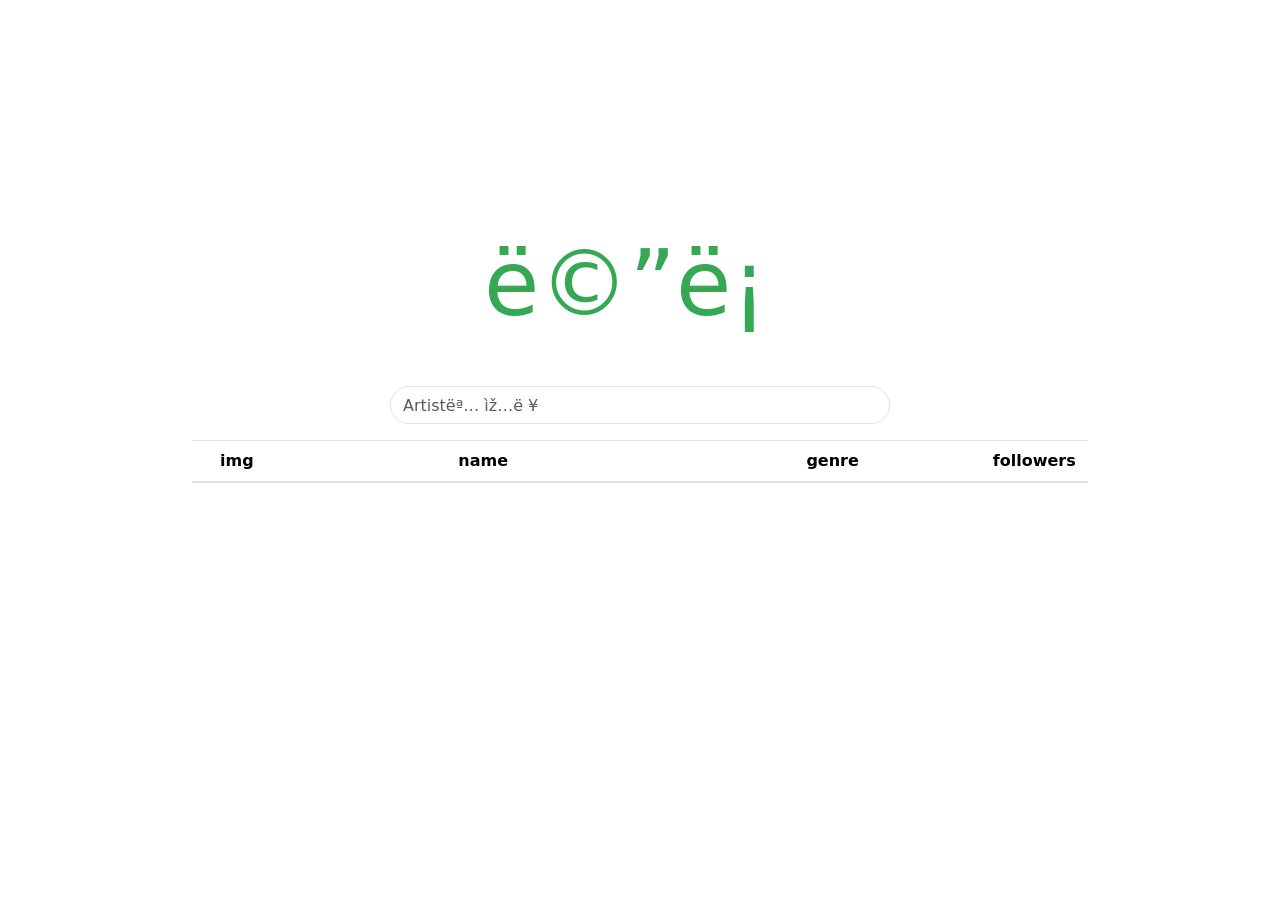
==== templates/index.html @ 360fcd61 "20230417" ====
<!DOCTYPE html>
<html>
<head>
    <script src="https://ajax.googleapis.com/ajax/libs/jquery/3.6.0/jquery.min.js"></script>    
    <link rel="stylesheet" href="https://stackpath.bootstrapcdn.com/bootstrap/4.5.2/css/bootstrap.min.css" integrity="sha384-JcKb8q3iqJ61gNV9KGb8thSsNjpSL0n8PARn9HuZOnIxN0hoP+VmmDGMN5t9UJ0Z" crossorigin="anonymous">
    <link href="https://cdn.jsdelivr.net/npm/bootstrap@5.2.3/dist/css/bootstrap.min.css" rel="stylesheet" integrity="sha384-rbsA2VBKQhggwzxH7pPCaAqO46MgnOM80zW1RWuH61DGLwZJEdK2Kadq2F9CUG65" crossorigin="anonymous">
    <link rel="stylesheet" href="/static/css/style.css" type="text/css">
    <title>메론</title>
    <style>
    
    </style>
    <div id="header">
    <h1>
        <span></span><span></span><span></span><span></span><span>메론</span><span></span>
        </h1>
        <div class="mx-auto mt-5 search-bar input-group mb-3">
            <input name="q" type="text" class="form-control rounded-pill" id="search" placeholder="Artist명 입력" aria-label="Recipient's username" aria-describedby="button-addon2">
        </div>
    </div>
</head>
<body> 
    <div id="cont_wrap" class="clfix">
            <table id="result_list" class= "table table table-border" style="width: 70%;">
                <thead>
                <tr>
                <th class="track-column" scope="col" style="width: 10%;">img</th>
                <th class="track-column" scope="col" style="width: 45%;">name</th>
                <th class="track-column" scope="col" style="width: 33%;">genre</th>            
                <th class="track-column" scope="col" style="width: 12%;">followers</th>
                </tr>
                </thead>
                <tbody id="table_content">
                </tbody>
            </table>
    </div>  
    <!-- </form> -->
</body>
<script src="https://cdn.jsdelivr.net/npm/bootstrap@5.2.3/dist/js/bootstrap.bundle.min.js" integrity="sha384-kenU1KFdBIe4zVF0s0G1M5b4hcpxyD9F7jL+jjXkk+Q2h455rYXK/7HAuoJl+0I4" crossorigin="anonymous"></script>

<script type="text/javascript">
    $(document).ready(function() {
        // Enter 키를 누를 때 검색 함수 실행
        $("#search").keypress(function(event) {
            if (event.keyCode === 13) {
            event.preventDefault(); // 기본 동작 취소
            // artist();            
            exist();
            }
        });
        });
    function artist() {
        var artist = $("#search").val();
        $.ajax({
                url: "/artist",
                type: "GET",
                data: {q:artist},
                success: function(data) {                              
                    $("#search-artist").html("");                                                                                                                     
                        let artist_info =  `<img class='artist_img' src='${data}'>`;                        
                        $("#search-artist").append(artist_info);
                },
                error: function() {
                    console.log("fail");
                }
            }
        );
    };
    function exist() {
        var artist = $("#search").val();
        $.ajax({
                url: "/exist",
                type: "GET",
                data: {q:artist},
                success: function(data) {          
                    var obj = data;
                    var tc = '';
                    console.log(obj)                                                                                      
                
                    followers = obj['artists']['items'][0]['followers']['total']
                    genres = obj['artists']['items'][0]['genres']
                    img = obj['artists']['items'][0]['images'][1]['url']
                    name = obj['artists']['items'][0]['name']
                    url = obj['artists']['items'][0]['external_urls']['spotify']                       

                    tc += `<tr>`;
                    tc += `<td><img class='artist_img' src='${img}'></td>`;
                    tc += `<td class="track_column"><nobr>`+name+`</nobr></td>`;                        
                    tc += `<td class="vert-m">`+genres+`</td>`;
                    tc += `<td class="vert-m text-right">`+followers+`</td>`;
                    tc += `</tr>`;
                    
                    $("#table_content").html("");                     
                    $("#table_content").append(tc);
                },
                error: function() {
                    console.log("fail"+artist);
                }
            }
        );
    };
    // function exist() {
    //     var artist = $("#search").val();
    //     $.ajax({
    //             url: "/exist",
    //             type: "GET",
    //             data: {q:artist},
    //             success: function(data) {          
    //                 var obj = data;
    //                 var tc = '';                                                                                            
    //                 for(let i = 0; i < obj.length; i++){
    //                     let artist = obj[i]["artist"];
    //                     let track = obj[i]["track"];
    //                     let img = obj[i]["img"];
    //                     let pop = obj[i]["popularity"];

    //                     tc += `<tr>`;
    //                     tc += `<td><img class='artist_img' src='${img}'></td>`;
    //                     tc += `<td class="track_column"><nobr>`+track+`</nobr></td>`;                        
    //                     tc += `<td class="vert-m">`+artist+`</td>`;
    //                     tc += `<td class="vert-m text-right">`+pop+`</td>`;
    //                     tc += `</tr>`;
    //                 };
    //                 $("#table_content").html("");                     
    //                 $("#table_content").append(tc);
    //             },
    //             error: function() {
    //                 console.log("fail"+artist);
    //             }
    //         }
    //     );
    // };
</script>
</html>
---- static/css/style.css ----
@charset "utf-8";
h1 {
    text-align: center;
    margin-top: 230px;
    font-size: 90px;
}
h1 span:nth-child(1) {
    color:#4285f4;
}
h1 span:nth-child(2) {
    color:#ea4335;
}
h1 span:nth-child(3) {
    color:#fbbc05;
}
h1 span:nth-child(4) {
    color:#4285f4;
}
h1 span:nth-child(5) {
    color:#34a853;
}
h1 span:nth-child(6) {
    color:#ea4335;
}
.search-bar {
    width: 500px;
}
th.track-column {
    text-align: center;
    overflow:hidden;
    text-overflow:ellipsis;
}
td.track_column {
    overflow:hidden;
    text-overflow:ellipsis;
    vertical-align:middle;
}
.vert-m {
    vertical-align:middle !important;
}

.text-right{
    text-align: right !important;
}
#result_list {
    margin: 0 auto;
    table-layout: fixed;
}
#cont_wrap {
    width: 1280px;
    background: none;
    min-height: 100%;
    margin: 0 auto;
}
.clfix {
    display: block;
    
}
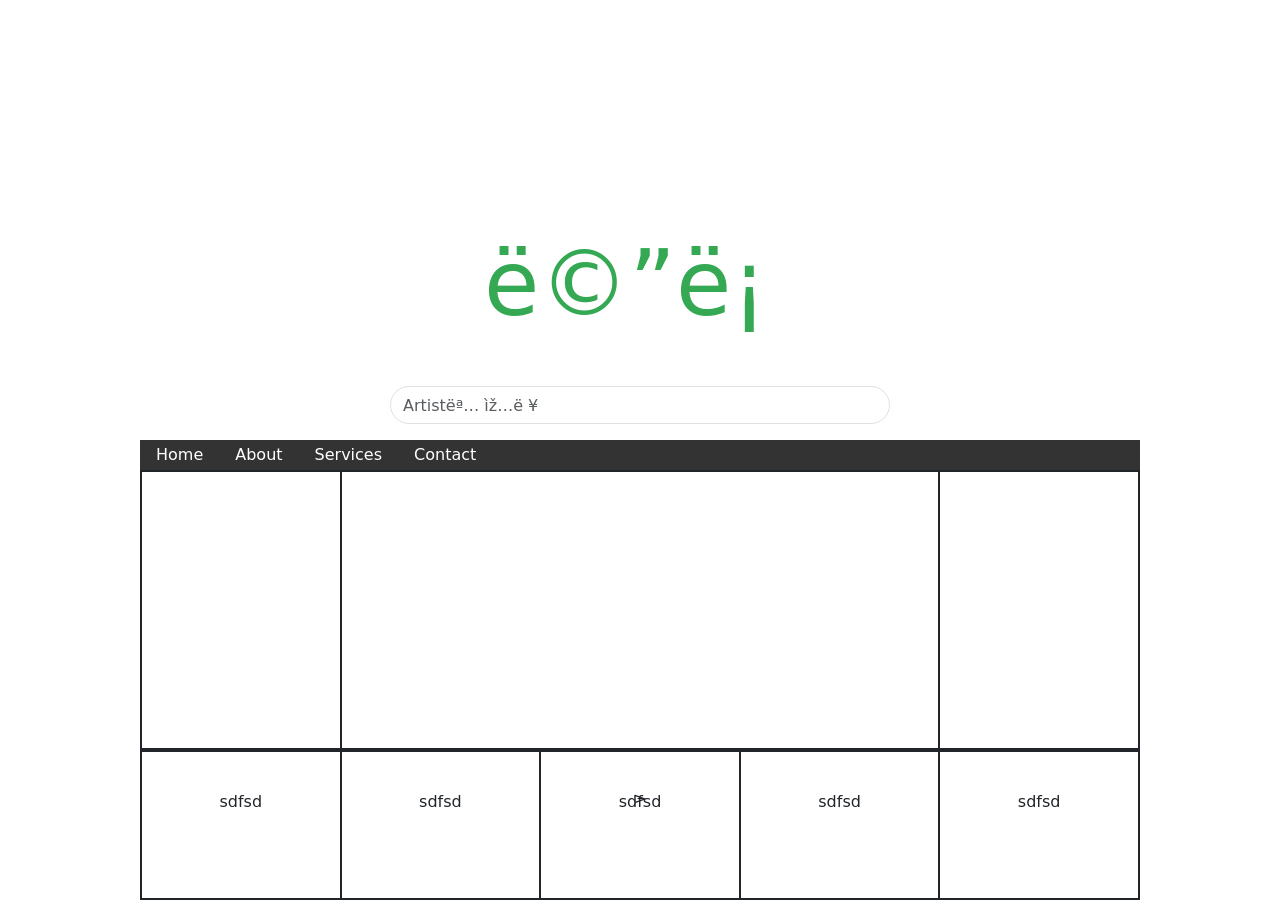
==== commit c193bbe3: "20230420" ====
--- a/templates/index.html
+++ b/templates/index.html
@@ -20,18 +20,30 @@
 </head>
 <body> 
     <div id="cont_wrap" class="clfix">
-            <table id="result_list" class= "table table table-border" style="width: 70%;">
-                <thead>
-                <tr>
-                <th class="track-column" scope="col" style="width: 10%;">img</th>
-                <th class="track-column" scope="col" style="width: 45%;">name</th>
-                <th class="track-column" scope="col" style="width: 33%;">genre</th>            
-                <th class="track-column" scope="col" style="width: 12%;">followers</th>
-                </tr>
-                </thead>
-                <tbody id="table_content">
-                </tbody>
-            </table>
+        <main>
+            <nav>
+            <ul>
+              <li><a href="#">Home</a></li>
+              <li><a href="#">About</a></li>
+              <li><a href="#">Services</a></li>
+              <li><a href="#">Contact</a></li>
+            </ul>
+          </nav>
+            <div class="artist_info" id="artist_info_upper">      
+              <div class="upper_info_box" id="img"></div>
+              <div class="upper_info_box" id="artist"></div>
+              <div class="upper_info_box" id="top_track"></div>>
+          </div>
+              
+            <div class="artist_info" id="artist_info_lower">
+                <div class="lower_info_box" id="album1">sdfsd</div>
+              <div class="lower_info_box" id="album1">sdfsd</div>
+              <div class="lower_info_box" id="album1">sdfsd</div>
+              <div class="lower_info_box" id="album1">sdfsd</div>
+              <div class="lower_info_box" id="album1">sdfsd</div>
+              
+            </div>
+          </main>
     </div>  
     <!-- </form> -->
 </body>
@@ -81,16 +93,18 @@
                     img = obj['artists']['items'][0]['images'][1]['url']
                     name = obj['artists']['items'][0]['name']
                     url = obj['artists']['items'][0]['external_urls']['spotify']                       
+                    
+                    artist_img = `<img class='artist_img' src='${img}' style="max-width: 100%; height: auto;">`
 
-                    tc += `<tr>`;
-                    tc += `<td><img class='artist_img' src='${img}'></td>`;
-                    tc += `<td class="track_column"><nobr>`+name+`</nobr></td>`;                        
-                    tc += `<td class="vert-m">`+genres+`</td>`;
-                    tc += `<td class="vert-m text-right">`+followers+`</td>`;
-                    tc += `</tr>`;
+                    // tc += `<tr>`;
+                    // tc += `<td><img class='artist_img' src='${img}'></td>`;
+                    // tc += `<td class="track_column"><nobr>`+name+`</nobr></td>`;                        
+                    // tc += `<td class="vert-m">`+genres+`</td>`;
+                    // tc += `<td class="vert-m text-right">`+followers+`</td>`;
+                    // tc += `</tr>`;
                     
-                    $("#table_content").html("");                     
-                    $("#table_content").append(tc);
+                    // $("#table_content").html("");                     
+                    $("#img").append(artist_img);
                 },
                 error: function() {
                     console.log("fail"+artist);
--- a/static/css/style.css
+++ b/static/css/style.css
@@ -55,4 +55,85 @@
 .clfix {
     display: block;
     
-}+}
+
+main {
+    width: 1000px;
+    height: 400px;
+    margin: 0 auto;
+  }
+  
+  nav {
+    height: 30px;
+    background-color: #333; /* set background color */
+  }
+  
+  nav ul {
+    list-style-type: none; /* remove bullet points from the list */
+    margin: 0; /* remove default margin */
+    padding: 0; /* remove default padding */
+    overflow: hidden; /* hide any content that overflows */
+  }
+  
+  nav li {
+    float: left; /* float the list items to create a horizontal layout */
+  }
+  
+  nav li a {
+    height: 30px; /* set the height of the anchor tags to 30px */
+    line-height: 30px; /* set the line height to center the text vertically */
+    display: block;
+    color: white;
+    text-align: center;
+    padding: 0 16px; /* remove top and bottom padding */
+    text-decoration: none;
+  }
+  
+  nav li a:hover {
+    background-color: #111; /* add background color on hover */
+  }
+  
+  .artist_info {
+    width: 1000px;
+    border: 1px solid;
+    background: none;
+    text-align: center;
+    line-height: 100px;
+    box-sizing: border-box;  
+  }
+  
+  .upper_info_box{      	
+      float: left;
+        height: 100%;
+        border: 1px solid;
+  }
+  
+  .lower_info_box{      	
+      float: left;  	
+        border: 1px solid;
+        height: 100%;
+        width: 20%;
+  }
+  
+  #img {
+    height: 100%;
+    width: 20%;
+  }
+  
+  #artist {
+    width: 60%
+    
+  }
+  
+  #top_track {
+   width: 20%; 
+  }
+  
+  #artist_info_upper {
+    height: 280px;
+  }
+  
+  #artist_info_lower {
+    height: 150px;
+  }
+  
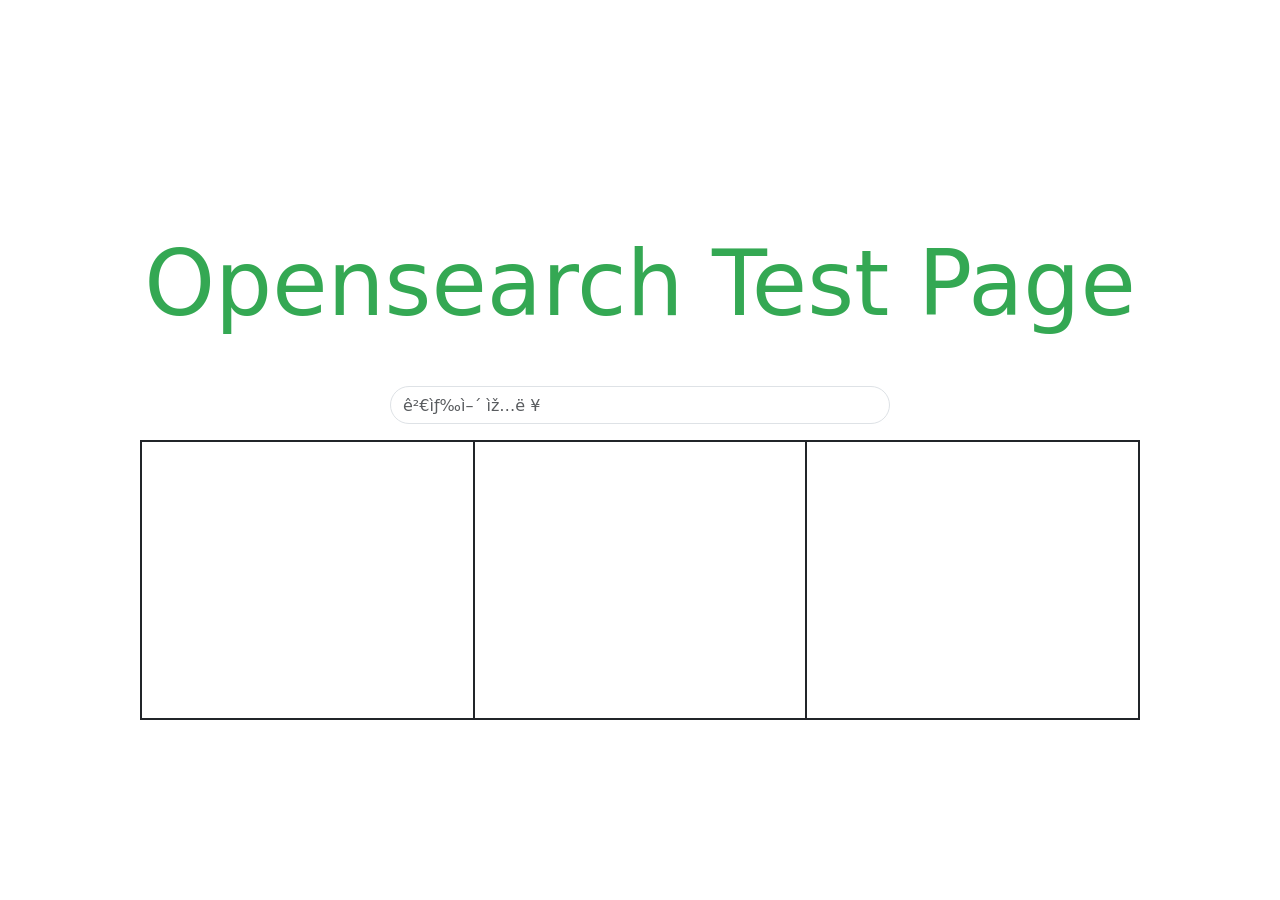
==== commit a8d619f3: "lux" ====
--- a/templates/index.html
+++ b/templates/index.html
@@ -5,44 +5,28 @@
     <link rel="stylesheet" href="https://stackpath.bootstrapcdn.com/bootstrap/4.5.2/css/bootstrap.min.css" integrity="sha384-JcKb8q3iqJ61gNV9KGb8thSsNjpSL0n8PARn9HuZOnIxN0hoP+VmmDGMN5t9UJ0Z" crossorigin="anonymous">
     <link href="https://cdn.jsdelivr.net/npm/bootstrap@5.2.3/dist/css/bootstrap.min.css" rel="stylesheet" integrity="sha384-rbsA2VBKQhggwzxH7pPCaAqO46MgnOM80zW1RWuH61DGLwZJEdK2Kadq2F9CUG65" crossorigin="anonymous">
     <link rel="stylesheet" href="/static/css/style.css" type="text/css">
-    <title>메론</title>
+    <title>Opensearch Test Page</title>
     <style>
     
     </style>
     <div id="header">
     <h1>
-        <span></span><span></span><span></span><span></span><span>메론</span><span></span>
+        <span></span><span></span><span></span><span></span><span>Opensearch Test Page</span><span></span>
         </h1>
         <div class="mx-auto mt-5 search-bar input-group mb-3">
-            <input name="q" type="text" class="form-control rounded-pill" id="search" placeholder="Artist명 입력" aria-label="Recipient's username" aria-describedby="button-addon2">
+            <input name="q" type="text" class="form-control rounded-pill" id="search" placeholder="검색어 입력" aria-label="Recipient's username" aria-describedby="button-addon2">
         </div>
     </div>
 </head>
 <body> 
     <div id="cont_wrap" class="clfix">
         <main>
-            <nav>
-            <ul>
-              <li><a href="#">Home</a></li>
-              <li><a href="#">About</a></li>
-              <li><a href="#">Services</a></li>
-              <li><a href="#">Contact</a></li>
-            </ul>
-          </nav>
             <div class="artist_info" id="artist_info_upper">      
               <div class="upper_info_box" id="img"></div>
               <div class="upper_info_box" id="artist"></div>
-              <div class="upper_info_box" id="top_track"></div>>
-          </div>
-              
-            <div class="artist_info" id="artist_info_lower">
-                <div class="lower_info_box" id="album1">sdfsd</div>
-              <div class="lower_info_box" id="album1">sdfsd</div>
-              <div class="lower_info_box" id="album1">sdfsd</div>
-              <div class="lower_info_box" id="album1">sdfsd</div>
-              <div class="lower_info_box" id="album1">sdfsd</div>
-              
-            </div>
+              <div class="upper_info_box" id="top_track"></div>
+          </div>           
+            
           </main>
     </div>  
     <!-- </form> -->
@@ -94,16 +78,7 @@
                     name = obj['artists']['items'][0]['name']
                     url = obj['artists']['items'][0]['external_urls']['spotify']                       
                     
-                    artist_img = `<img class='artist_img' src='${img}' style="max-width: 100%; height: auto;">`
-
-                    // tc += `<tr>`;
-                    // tc += `<td><img class='artist_img' src='${img}'></td>`;
-                    // tc += `<td class="track_column"><nobr>`+name+`</nobr></td>`;                        
-                    // tc += `<td class="vert-m">`+genres+`</td>`;
-                    // tc += `<td class="vert-m text-right">`+followers+`</td>`;
-                    // tc += `</tr>`;
-                    
-                    // $("#table_content").html("");                     
+                    artist_img = `<img class='artist_img' src='${img}' style="max-width: 100%; height: auto;">`                  
                     $("#img").append(artist_img);
                 },
                 error: function() {
--- a/static/css/style.css
+++ b/static/css/style.css
@@ -117,16 +117,16 @@
   
   #img {
     height: 100%;
-    width: 20%;
+    width: 33.3333333%;
   }
   
   #artist {
-    width: 60%
+    width: 33.333333%
     
   }
   
   #top_track {
-   width: 20%; 
+   width: 33.3333333%; 
   }
   
   #artist_info_upper {
